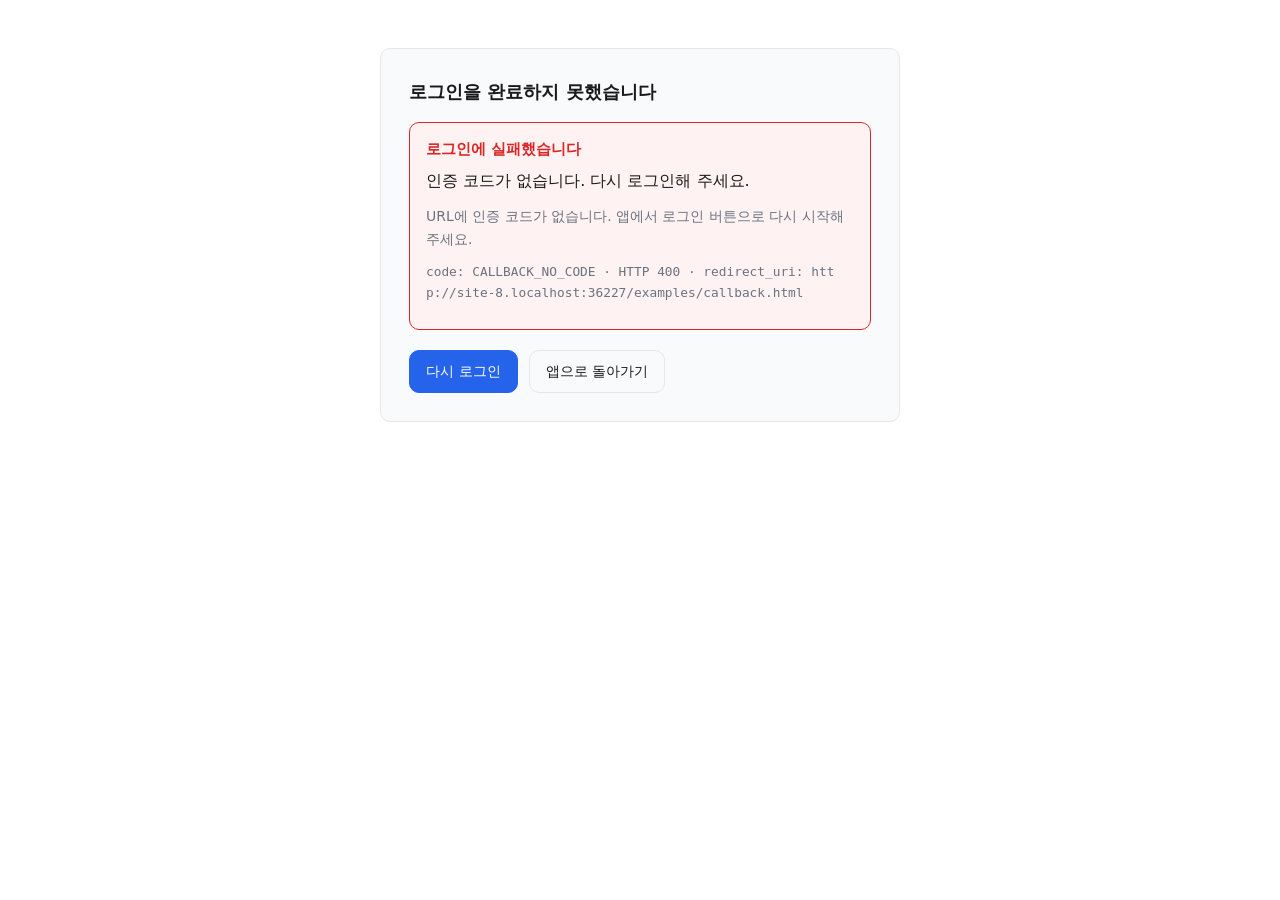
==== examples/callback.html @ bae17f55 "Initial commit: ulogin v1.3.0 — self-hosted login/SSO server for local HTML & AI apps A dependency-f" ====
<!DOCTYPE html>
<!--
  callback.html — ulogin 복귀(콜백) 처리 페이지

  이 파일에는 API 키가 없습니다. 로그인 후 서버에서 받아옵니다.

  하는 일은 딱 하나다: URL의 code를 토큰·시크릿으로 교환하고 원래 있던 화면으로 돌려보낸다.
  이 파일의 주소(http://localhost:5173/examples/callback.html)가 로그인 서버의
  redirect_whitelist 에 **완전히 같은 문자열로** 등록되어 있어야 한다.
-->
<html lang="ko">
<head>
<meta charset="utf-8">
<meta name="viewport" content="width=device-width, initial-scale=1">
<!-- 캐시 정책 — 아래 meta 는 **보조 수단이다.** 현대 브라우저는
     http-equiv="Cache-Control" 을 무시할 수 있다(HTTP 헤더만 신뢰).
     주 방어는 같은 폴더의 examples/.htaccess 가 붙이는 no-store 이며,
     이 meta 를 캐시 무효화의 주 수단으로 믿으면 안 된다.
     그래도 여기에 두는 이유 — 이 파일은 로컬 앱으로 **복사돼 나간다.**
     복사본에는 examples/.htaccess 가 따라가지 않으므로, 복사본에서는 이 한 줄이
     남는 유일한 수단이다.
     왜 필요한가 — 이 HTML 이 캐시되면 아래 script src 의 ?v= 값도 옛 값으로
     굳는다. 그러면 새 버전을 올려도 브라우저가 서버에 묻지도 않고 옛
     ulogin-client.js 를 계속 쓴다(그 자산에는 immutable 이 걸려 있다). -->
<meta http-equiv="Cache-Control" content="no-store">
<title>로그인 처리 중… — ulogin</title>
<style>
  :root {
    --bg: #ffffff; --fg: #1a1a1a; --muted: #6b7280;
    --card: #f9fafb; --border: #e5e7eb;
    --primary: #2563eb; --primary-fg: #ffffff;
    --danger: #dc2626; --danger-soft: #fef2f2;
    --warn: #d97706; --radius: 10px;
  }
  @media (prefers-color-scheme: dark) {
    :root {
      --bg: #0f1115; --fg: #e6e8eb; --muted: #9aa4b2;
      --card: #171a21; --border: #262b36; --danger-soft: #2a1618;
    }
  }
  * { box-sizing: border-box; }
  body {
    margin: 0; padding: 48px 20px; background: var(--bg); color: var(--fg);
    font-family: system-ui, -apple-system, "Segoe UI", "Malgun Gothic", sans-serif;
    line-height: 1.6; display: flex; justify-content: center;
  }
  .card {
    width: 100%; max-width: 520px; background: var(--card);
    border: 1px solid var(--border); border-radius: var(--radius); padding: 28px;
  }
  h1 { font-size: 1.15rem; margin: 0 0 4px; }
  p { margin: 0 0 12px; }
  .muted { color: var(--muted); font-size: .875rem; }
  .spinner {
    display: inline-block; width: 16px; height: 16px; vertical-align: -3px;
    border: 2px solid var(--border); border-top-color: var(--primary);
    border-radius: 50%; animation: spin .8s linear infinite; margin-right: 8px;
  }
  @keyframes spin { to { transform: rotate(360deg); } }
  @media (prefers-reduced-motion: reduce) { .spinner { animation: none; } }
  .alert {
    border: 1px solid var(--danger); background: var(--danger-soft);
    border-radius: var(--radius); padding: 14px 16px; margin: 16px 0;
  }
  .alert h2 { font-size: .95rem; margin: 0 0 6px; color: var(--danger); }
  .code {
    font-family: ui-monospace, SFMono-Regular, Consolas, monospace;
    font-size: .8rem; color: var(--muted); word-break: break-all;
  }
  .btn {
    display: inline-block; padding: 9px 16px; border-radius: var(--radius);
    border: 1px solid var(--border); background: transparent; color: var(--fg);
    font: inherit; font-size: .9rem; cursor: pointer; margin: 4px 6px 0 0;
  }
  .btn-primary { background: var(--primary); border-color: var(--primary); color: var(--primary-fg); }
  .btn:disabled { opacity: .55; cursor: not-allowed; }
  .hidden { display: none; }
</style>
</head>
<body>
<main class="card">
  <h1 id="title"><span class="spinner" id="spinner"></span>로그인 처리 중…</h1>
  <p class="muted" id="msg">잠시만 기다려 주세요. 인증 코드를 토큰으로 교환하고 있습니다.</p>

  <div class="alert hidden" id="errBox" role="alert">
    <h2 id="errTitle">로그인에 실패했습니다</h2>
    <p id="errMsg"></p>
    <p class="muted" id="errHint"></p>
    <p class="code" id="errCode"></p>
  </div>

  <div id="actions" class="hidden">
    <button type="button" class="btn btn-primary" id="btnLogin">다시 로그인</button>
    <button type="button" class="btn hidden" id="btnRetry">교환 다시 시도</button>
    <button type="button" class="btn" id="btnHome">앱으로 돌아가기</button>
  </div>
</main>

<!-- ?v=1.2.0 — 자산 캐시 무효화(주 수단). 로그인 서버를 새 버전으로 갱신하면 이 값도
     바뀐다. 지우면 브라우저가 옛 ulogin-client.js 를 무기한 계속 쓴다.
     값 일괄 변경: _workspace/bump_asset_version.php -->
<script src="../public/assets/ulogin-client.js?v=1.3.0"></script>
<script>
(function () {
  'use strict';

  /* ── 설정 ─────────────────────────────────────────────────────────────
     local-ai-app.html의 "연결 설정"에서 저장한 값을 그대로 읽는다.
     두 파일이 같은 server / serviceId / redirectUri 를 써야 교환이 성공한다.

     server 는 ulogin **설치 루트** 한 칸이다 (leader_decisions D-28).
     클라이언트가 {server}/server/api/... 와 {server}/public/login.html 을 파생시킨다. */
  var DEFAULTS = { server: 'https://your-host.com/ulogin', serviceId: 'local-ai-chat', apiExt: '.php' };
  var CONFIG_KEY = 'ulogin_demo_config';

  function loadConfig() {
    var saved = null;
    try { saved = JSON.parse(localStorage.getItem(CONFIG_KEY) || 'null'); } catch (e) { saved = null; }
    var cfg = {
      server: (saved && saved.server) || DEFAULTS.server,
      serviceId: (saved && saved.serviceId) || DEFAULTS.serviceId,
      apiExt: (saved && typeof saved.apiExt === 'string') ? saved.apiExt : DEFAULTS.apiExt
    };
    // redirect_uri는 이 파일의 실제 주소다. 화이트리스트 등록값과 완전히 같아야 한다
    cfg.redirectUri = new URL('callback.html', location.href).href;
    return cfg;
  }

  var cfg = loadConfig();
  var appUrl = new URL('local-ai-app.html', location.href);
  var appPath = appUrl.pathname + appUrl.search;   // 내부 경로만 (guardReturnTo 통과용)

  var $ = function (id) { return document.getElementById(id); };

  function showError(err) {
    $('spinner').classList.add('hidden');
    $('title').textContent = '로그인을 완료하지 못했습니다';
    $('msg').classList.add('hidden');
    $('errBox').classList.remove('hidden');
    $('actions').classList.remove('hidden');

    var code = (err && err.code) || 'SERVER_ERROR';
    var hints = {
      STATE_MISMATCH:
        '보안상 요청을 중단했습니다. 이 페이지를 직접 열거나 새로고침·즐겨찾기로 다시 방문하면 발생합니다. ' +
        '앱에서 로그인 버튼을 눌러 처음부터 다시 시작해 주세요.',
      CALLBACK_NO_CODE:
        'URL에 인증 코드가 없습니다. 앱에서 로그인 버튼으로 다시 시작해 주세요.',
      SSO_CODE_INVALID:
        '인증 코드가 만료(60초)되었거나 이미 사용되었습니다. 다시 로그인해 주세요.',
      SSO_INVALID_REDIRECT:
        '이 페이지 주소가 서비스의 복귀 주소 화이트리스트에 없습니다. 관리자에게 아래 주소 등록을 요청하세요.',
      SSO_INVALID_SERVICE:
        'service_id가 등록되지 않았거나 비활성 상태입니다. 관리자 콘솔에서 서비스를 확인해 주세요.',
      NETWORK_ERROR:
        '서버에 연결할 수 없습니다. 로그인 서버 주소·HTTPS·CORS(allowed_origins) 설정을 확인하고 다시 시도해 주세요. ' +
        '인증 코드는 60초만 유효합니다.',
      RATE_LIMITED: '요청이 너무 많습니다. 잠시 후 다시 시도해 주세요.'
    };

    // 서버/클라이언트가 준 문장을 그대로 쓴다. textContent이므로 주입 위험이 없다
    $('errMsg').textContent = (err && err.message) || '알 수 없는 오류가 발생했습니다.';
    $('errHint').textContent = hints[code] || '';
    $('errCode').textContent = 'code: ' + code +
      (err && err.status ? ' · HTTP ' + err.status : '') +
      ' · redirect_uri: ' + cfg.redirectUri;

    // 네트워크 실패로 code가 아직 소모되지 않았을 때만 "교환 다시 시도"를 노출한다
    if (code === 'NETWORK_ERROR' && ulogin && ulogin.canRetryCallback()) {
      $('btnRetry').classList.remove('hidden');
    }
  }

  var ulogin;
  try {
    ulogin = new UloginClient({
      server: cfg.server,
      serviceId: cfg.serviceId,
      redirectUri: cfg.redirectUri,
      apiExt: cfg.apiExt,
      storage: 'localStorage'
    });
  } catch (e) {
    showError(e);
    return;
  }

  $('btnLogin').addEventListener('click', function () {
    ulogin.login({ returnTo: appPath });
  });

  $('btnHome').addEventListener('click', function () {
    location.href = appUrl.href;
  });

  $('btnRetry').addEventListener('click', function () {
    var b = $('btnRetry');
    b.disabled = true;
    b.textContent = '교환 중…';
    ulogin.retryCallback().catch(function (err) {
      b.disabled = false;
      b.textContent = '교환 다시 시도';
      showError(err);
    });
  });

  // 성공하면 클라이언트 내부에서 return_to로 location.replace() 한다.
  // 즉 아래 then은 보통 화면 갱신 없이 이동으로 끝난다.
  ulogin.handleCallback().then(function () {
    $('msg').textContent = '로그인되었습니다. 원래 화면으로 돌아갑니다…';
  }).catch(showError);
})();
</script>
</body>
</html>
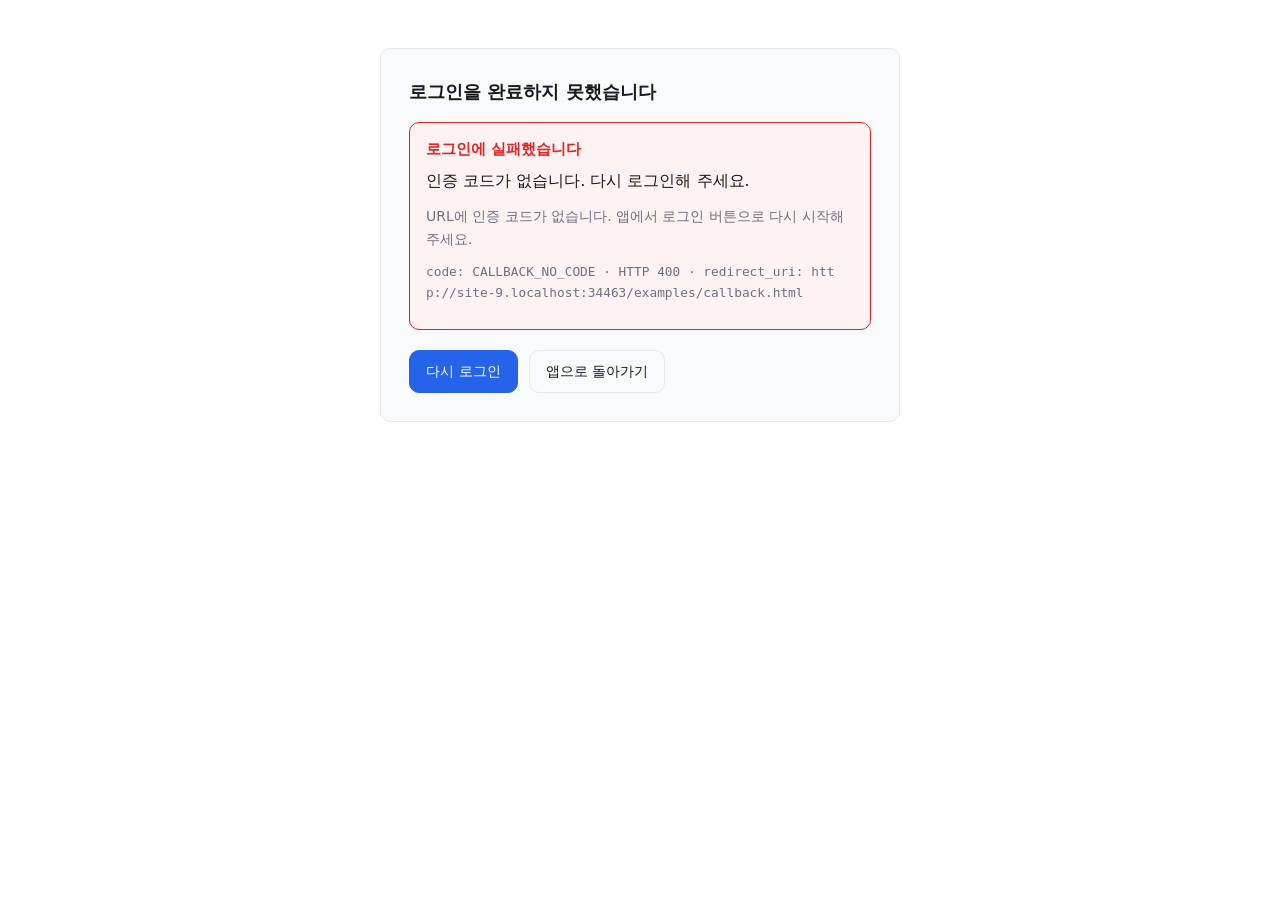
==== commit 028a10dd: "Publish v1.3.0: bilingual README, portfolio docs, 35 real screenshots, release tools Public-release " ====
--- a/examples/callback.html
+++ b/examples/callback.html
@@ -96,9 +96,9 @@
   </div>
 </main>
 
-<!-- ?v=1.2.0 — 자산 캐시 무효화(주 수단). 로그인 서버를 새 버전으로 갱신하면 이 값도
+<!-- ?v={버전} — 자산 캐시 무효화(주 수단). 로그인 서버를 새 버전으로 갱신하면 이 값도
      바뀐다. 지우면 브라우저가 옛 ulogin-client.js 를 무기한 계속 쓴다.
-     값 일괄 변경: _workspace/bump_asset_version.php -->
+     값 일괄 변경: tools/bump_asset_version.php -->
 <script src="../public/assets/ulogin-client.js?v=1.3.0"></script>
 <script>
 (function () {
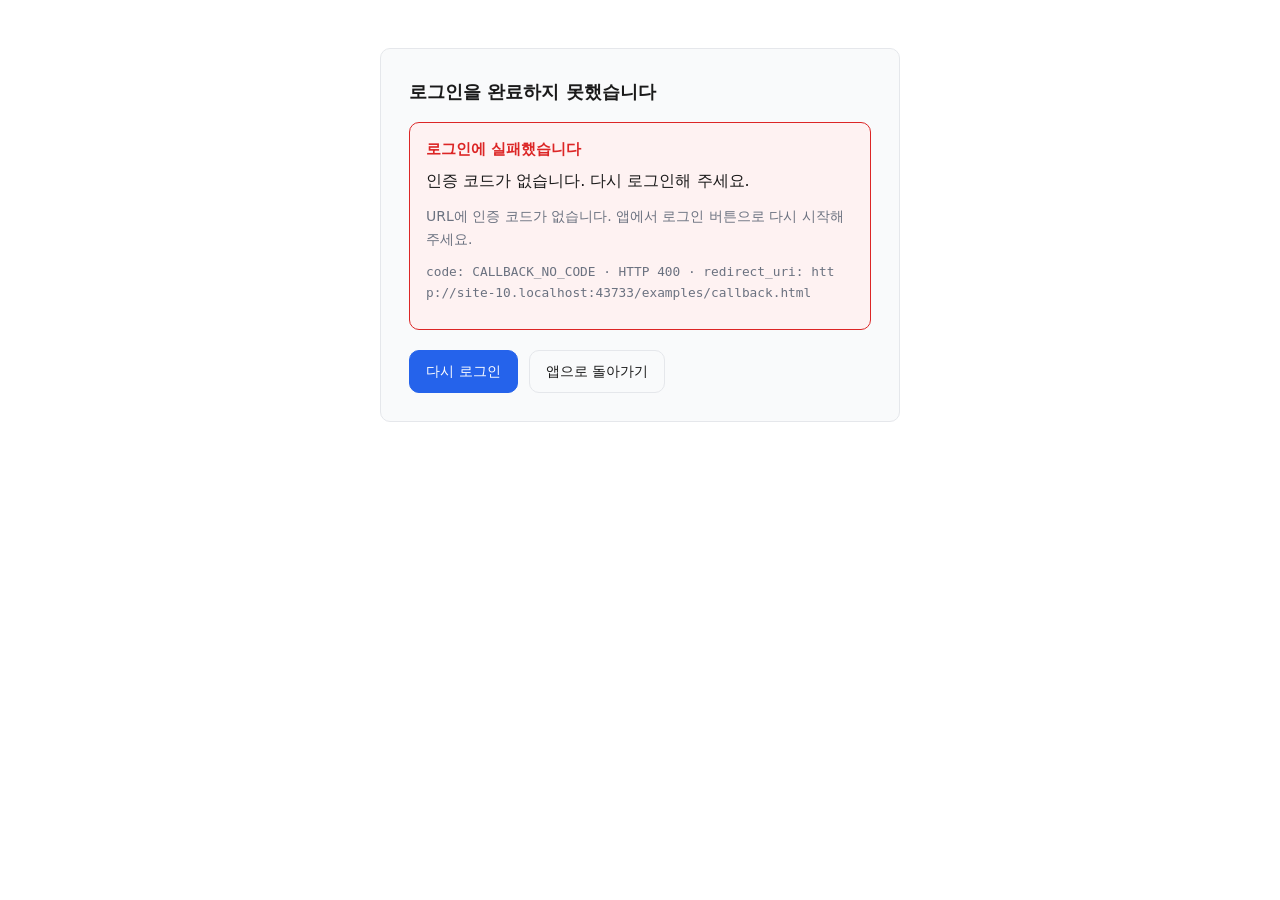
==== commit 2e68fbac: "v1.4.0: schema migrations, and a critical secret-leak fix Security fix that affects anyone running v" ====
--- a/examples/callback.html
+++ b/examples/callback.html
@@ -99,7 +99,7 @@
 <!-- ?v={버전} — 자산 캐시 무효화(주 수단). 로그인 서버를 새 버전으로 갱신하면 이 값도
      바뀐다. 지우면 브라우저가 옛 ulogin-client.js 를 무기한 계속 쓴다.
      값 일괄 변경: tools/bump_asset_version.php -->
-<script src="../public/assets/ulogin-client.js?v=1.3.0"></script>
+<script src="../public/assets/ulogin-client.js?v=1.4.0"></script>
 <script>
 (function () {
   'use strict';
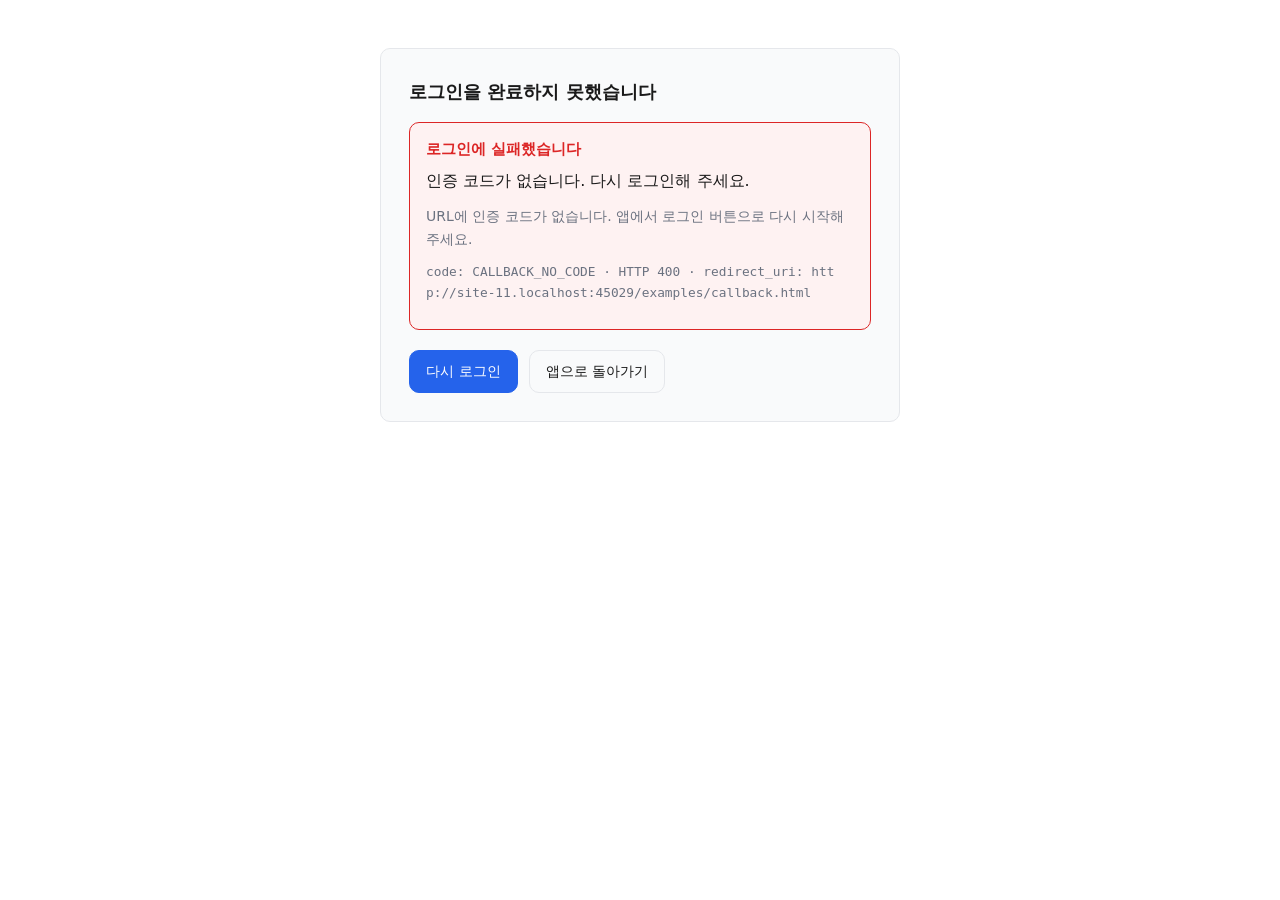
==== commit 0ef5349e: "v1.5.0: a regression safety net that verifies itself No behaviour change. Every PHP edit in this rel" ====
--- a/examples/callback.html
+++ b/examples/callback.html
@@ -99,7 +99,7 @@
 <!-- ?v={버전} — 자산 캐시 무효화(주 수단). 로그인 서버를 새 버전으로 갱신하면 이 값도
      바뀐다. 지우면 브라우저가 옛 ulogin-client.js 를 무기한 계속 쓴다.
      값 일괄 변경: tools/bump_asset_version.php -->
-<script src="../public/assets/ulogin-client.js?v=1.4.0"></script>
+<script src="../public/assets/ulogin-client.js?v=1.5.0"></script>
 <script>
 (function () {
   'use strict';
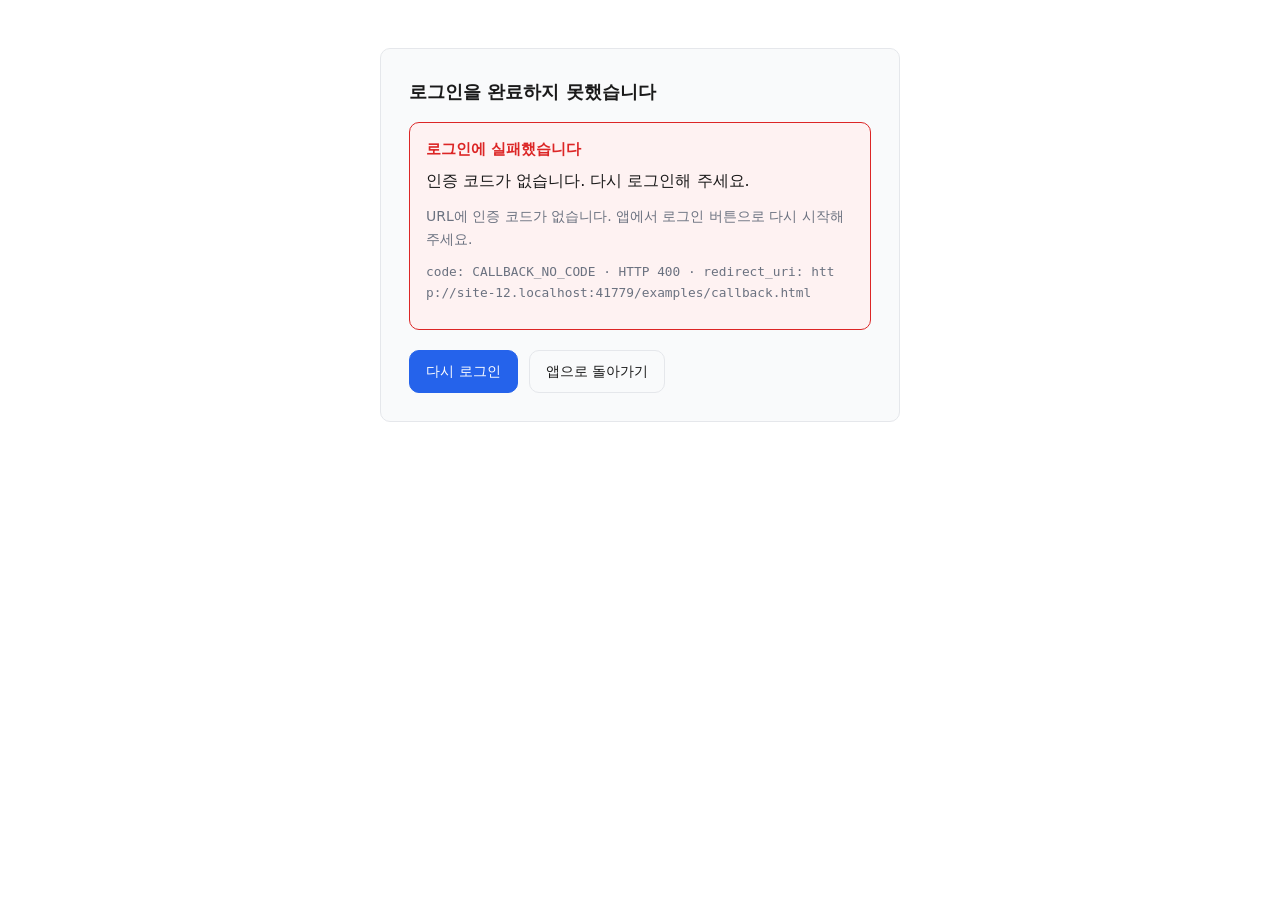
==== commit aaa3b929: "v1.6.0: settings as one JSON file an AI can write Configuring this server by hand was the barrier. T" ====
--- a/examples/callback.html
+++ b/examples/callback.html
@@ -99,7 +99,7 @@
 <!-- ?v={버전} — 자산 캐시 무효화(주 수단). 로그인 서버를 새 버전으로 갱신하면 이 값도
      바뀐다. 지우면 브라우저가 옛 ulogin-client.js 를 무기한 계속 쓴다.
      값 일괄 변경: tools/bump_asset_version.php -->
-<script src="../public/assets/ulogin-client.js?v=1.5.0"></script>
+<script src="../public/assets/ulogin-client.js?v=1.6.0"></script>
 <script>
 (function () {
   'use strict';
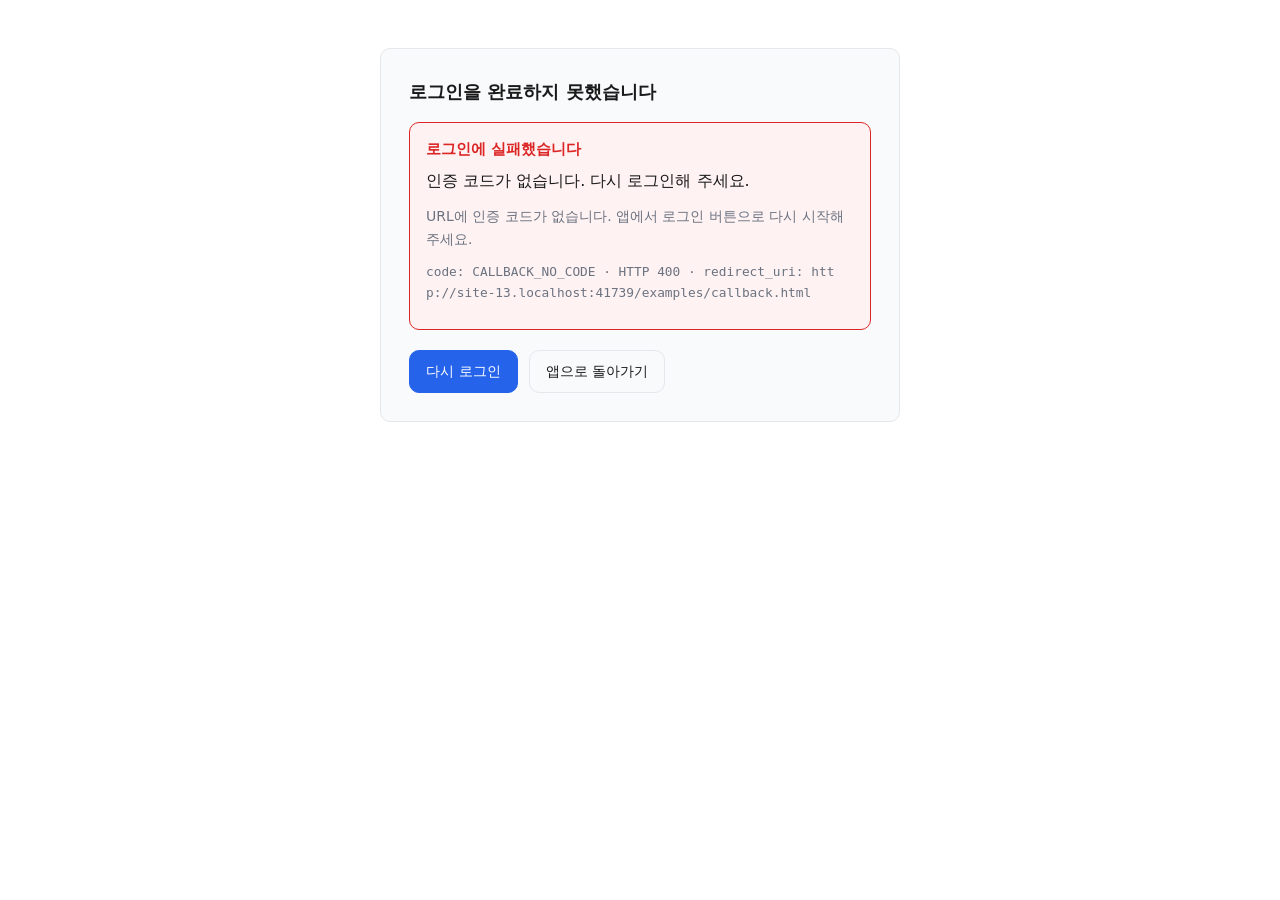
==== commit 5453c550: "v1.10.0: access levels, platform API, emergency admin, new README Bring the public tree from v1.6.0 " ====
--- a/examples/callback.html
+++ b/examples/callback.html
@@ -23,7 +23,7 @@
      굳는다. 그러면 새 버전을 올려도 브라우저가 서버에 묻지도 않고 옛
      ulogin-client.js 를 계속 쓴다(그 자산에는 immutable 이 걸려 있다). -->
 <meta http-equiv="Cache-Control" content="no-store">
-<title>로그인 처리 중… — ulogin</title>
+<title>로그인 처리 중… · ulogin</title>
 <style>
   :root {
     --bg: #ffffff; --fg: #1a1a1a; --muted: #6b7280;
@@ -99,7 +99,7 @@
 <!-- ?v={버전} — 자산 캐시 무효화(주 수단). 로그인 서버를 새 버전으로 갱신하면 이 값도
      바뀐다. 지우면 브라우저가 옛 ulogin-client.js 를 무기한 계속 쓴다.
      값 일괄 변경: tools/bump_asset_version.php -->
-<script src="../public/assets/ulogin-client.js?v=1.6.0"></script>
+<script src="../public/assets/ulogin-client.js?v=1.10.0"></script>
 <script>
 (function () {
   'use strict';
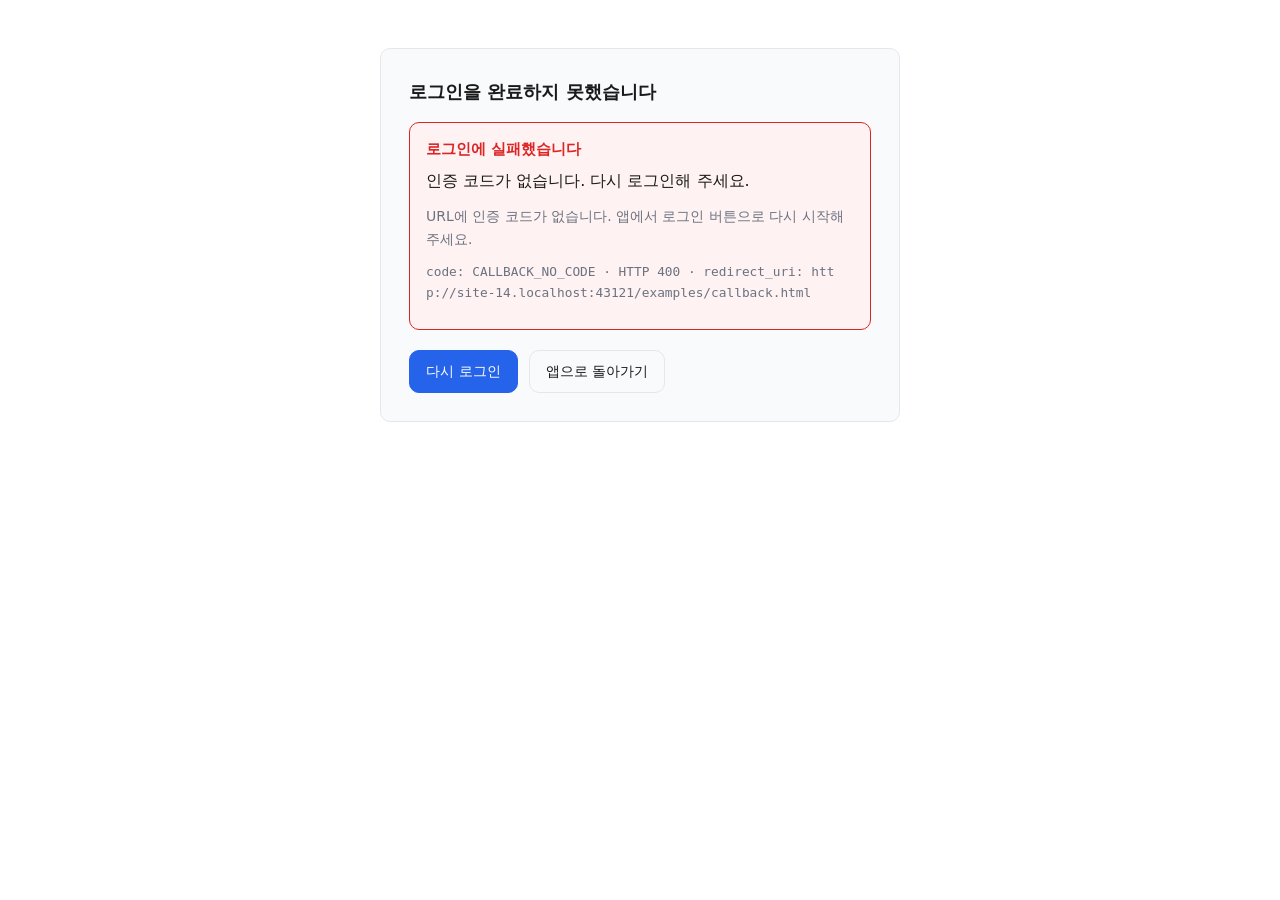
==== commit 9131f688: "v1.10.1: registration modes, shared points, local admin screen Sync the public tree to v1.10.1 and b" ====
--- a/examples/callback.html
+++ b/examples/callback.html
@@ -99,7 +99,7 @@
 <!-- ?v={버전} — 자산 캐시 무효화(주 수단). 로그인 서버를 새 버전으로 갱신하면 이 값도
      바뀐다. 지우면 브라우저가 옛 ulogin-client.js 를 무기한 계속 쓴다.
      값 일괄 변경: tools/bump_asset_version.php -->
-<script src="../public/assets/ulogin-client.js?v=1.10.0"></script>
+<script src="../public/assets/ulogin-client.js?v=1.10.1"></script>
 <script>
 (function () {
   'use strict';
